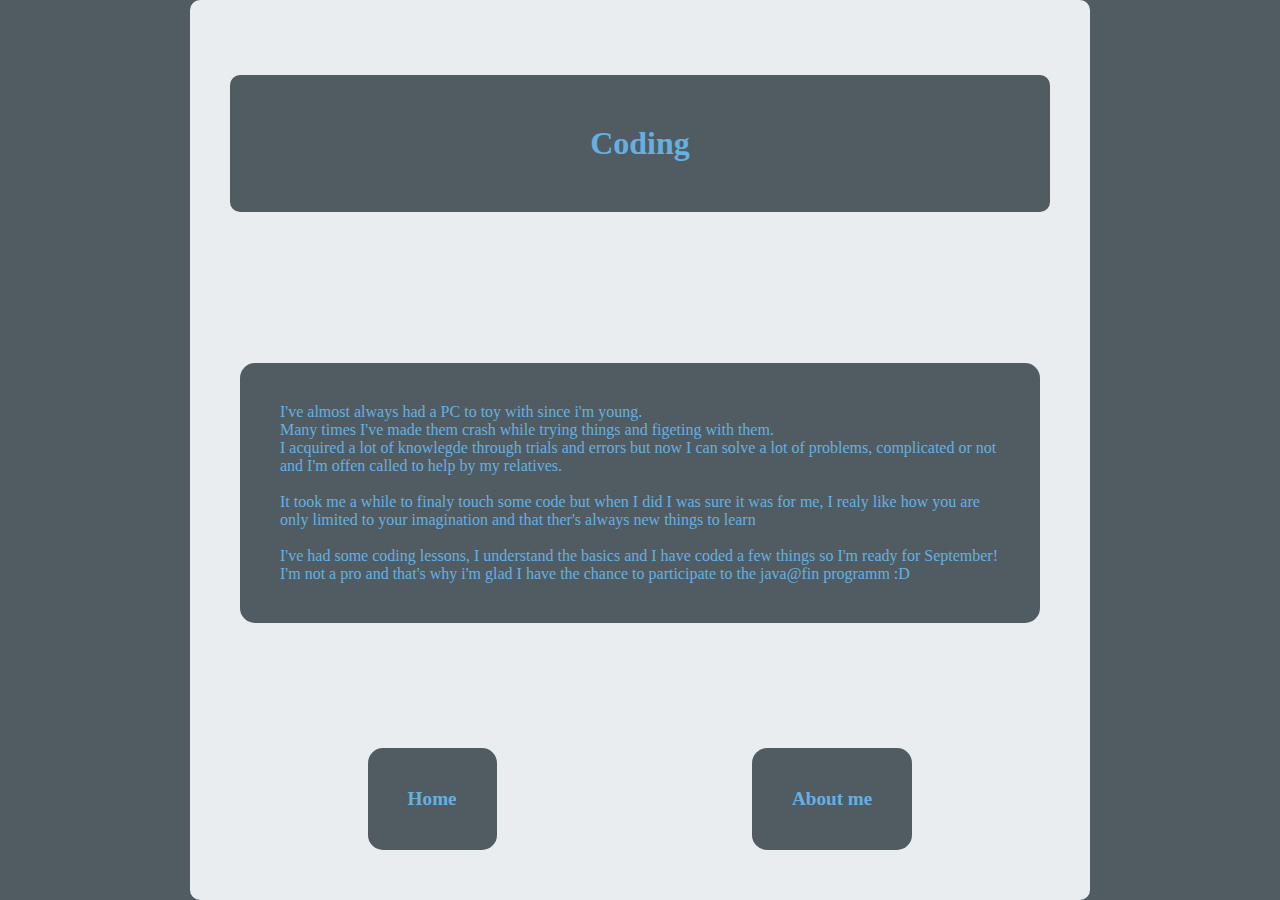
==== coding.html @ ae61201d "Website complete" ====
<!DOCTYPE html>
<html lang='en'>
  <head>
    <meta charset='UTF-8'/>
    <link rel="stylesheet" href="styles.css">
    <title>A small website</title>
  </head>

  <body>
      <div class="container-left">
      </div>

      <div class="container-center">
        <div class="header-container">
          <header>
            <h1>Coding</h1>
          </header>
        </div>

        <section>
          <p>I've almost always had a PC to toy with since i'm young. </p>
          <p>Many times I've made them crash while trying things and figeting with them.</p>
          <p>I acquired a lot of knowlegde through trials and errors but now I can solve a lot of problems, complicated or not and I'm offen called to help by my relatives.</p>
          </br>
          <p>It took me a while to finaly touch some code but when I did I was sure it was for me, I realy like how you are only limited to your imagination and that ther's always new things to learn</p>
          </br>
          <p>I've had some coding lessons, I understand the basics and I have coded a few things so I'm ready for September!</p>
          <p>I'm not a pro and that's why i'm glad I have the chance to participate to the java@fin programm :D</p>
        </section>

        <nav>
          <ul>
            <a href='index.html'><li class="menu-item">Home</li></a>
            <a href='aboutme.html'><li class="menu-item">About me</li></a>
          </ul>
        </nav>

      <div class="container-right">
      </div>
  </body>
</html>
---- styles.css ----
* {
  margin: 0;
  padding: 0;
}

body {
  background-color: #505C62;
  display:flex;
  justify-content:center;
}

.container-center{
  width: 900px;
  height: 100vh; /* vh => height of the viewport. */
  border-radius: 10px;
  background-color: #EAEDF0;
  display:flex;
  flex-direction: column;
  justify-content:center;
}

.header-container,
.footer-container {
  padding: 50px 50px 50px 50px;
  margin: auto;
  width: 80%;
  border-radius: 10px;
  background-color: #505C62;
  color: #66B0E0;
  display: flex;
  justify-content: center;
}

section{
  width: 80%;
  margin: auto;
  border-radius: 15px;
  background-color: #505C62;
  padding: 40px;
  color: #66B0E0;
}

nav {
  padding: 50px 50px 50px 50px;
}

ul {
  display: flex;
  flex-direction: row;
  justify-content:space-around;
}

.menu-item {
  border-radius: 15px;
  padding: 40px;
  background-color: #505C62;
}

a:link {
  text-decoration: none;
  font-size: 1.2em;
}

li {
  list-style-type: none;
  text-align: center;
  font-weight: bold;
  color: #66B0E0;
}

li:hover {
  text-decoration: none;
  background-color: dimgrey;
}

h1 {
    font-size: 2em;
    font-weight: bold;
}

h2 {
    font-size: 1.5em;
    font-weight: bold;
}
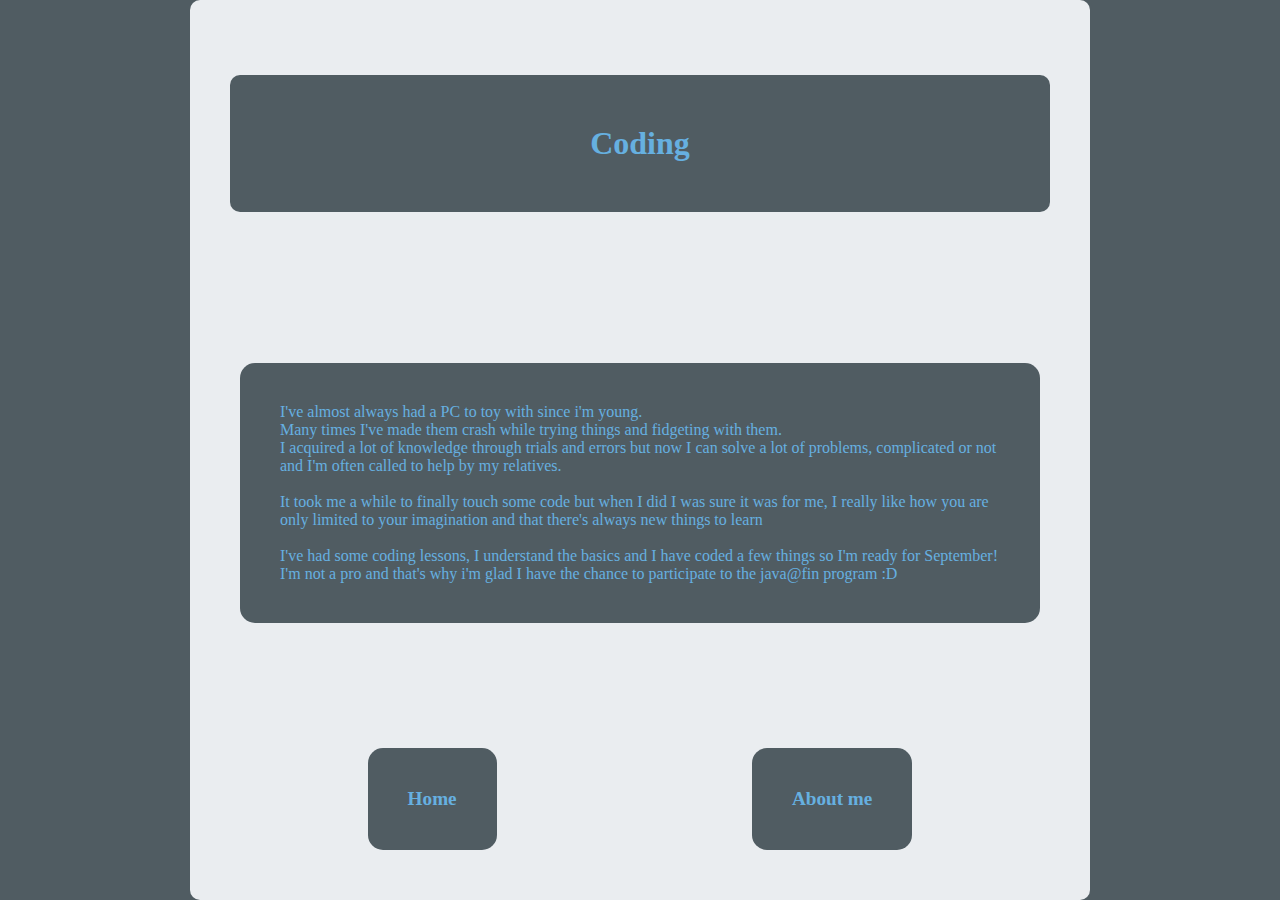
==== commit b69b72df: "typo correction" ====
--- a/coding.html
+++ b/coding.html
@@ -19,13 +19,13 @@
 
         <section>
           <p>I've almost always had a PC to toy with since i'm young. </p>
-          <p>Many times I've made them crash while trying things and figeting with them.</p>
-          <p>I acquired a lot of knowlegde through trials and errors but now I can solve a lot of problems, complicated or not and I'm offen called to help by my relatives.</p>
+          <p>Many times I've made them crash while trying things and fidgeting with them.</p>
+          <p>I acquired a lot of knowledge through trials and errors but now I can solve a lot of problems, complicated or not and I'm often called to help by my relatives.</p>
           </br>
-          <p>It took me a while to finaly touch some code but when I did I was sure it was for me, I realy like how you are only limited to your imagination and that ther's always new things to learn</p>
+          <p>It took me a while to finally touch some code but when I did I was sure it was for me, I really like how you are only limited to your imagination and that there's always new things to learn</p>
           </br>
           <p>I've had some coding lessons, I understand the basics and I have coded a few things so I'm ready for September!</p>
-          <p>I'm not a pro and that's why i'm glad I have the chance to participate to the java@fin programm :D</p>
+          <p>I'm not a pro and that's why i'm glad I have the chance to participate to the java@fin program :D</p>
         </section>
 
         <nav>
